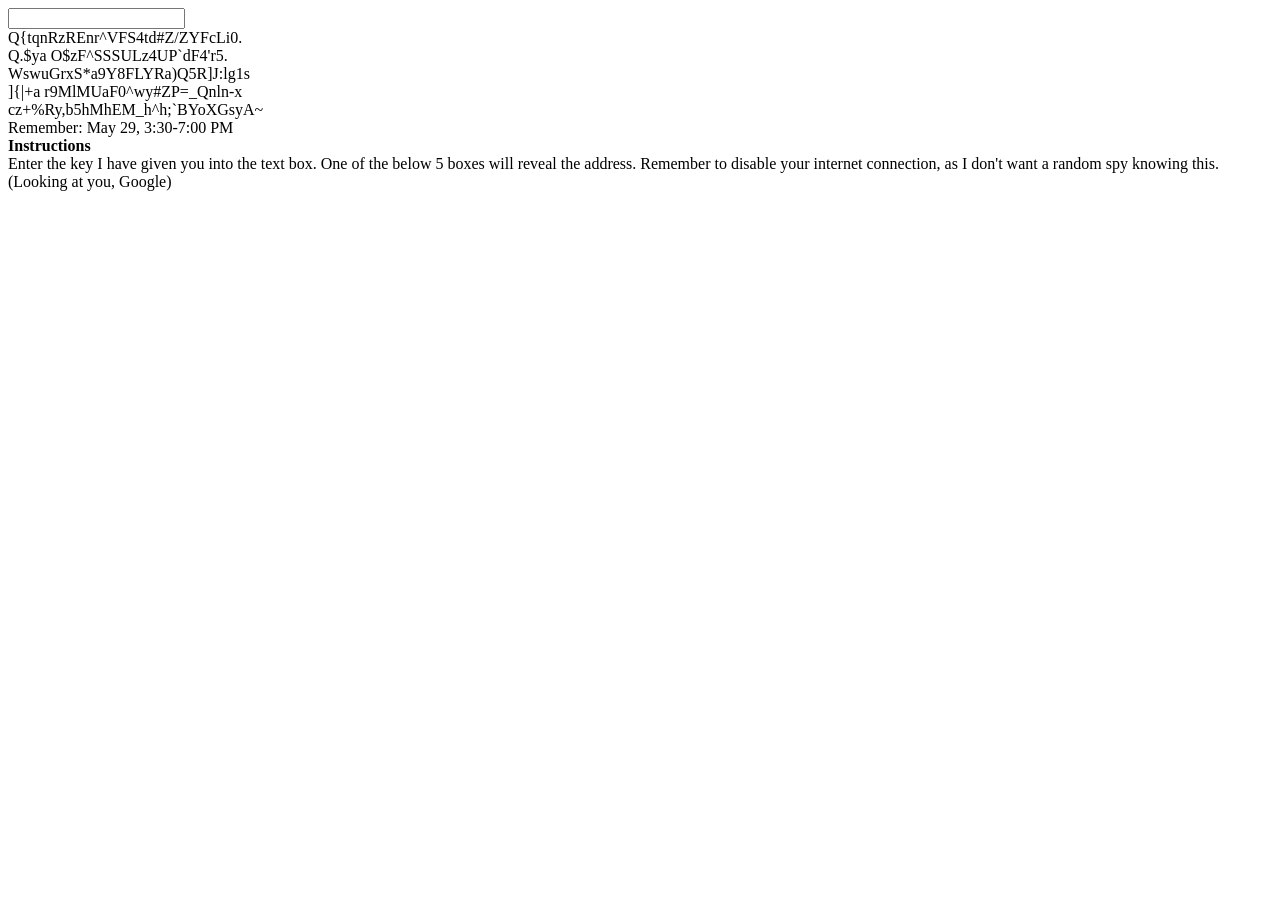
==== index.html @ 9e3c85e0 "Create index.html" ====
<!DOCTYPE html>
<html>
    <head>
        <link rel="stylesheet" href="style.css">
        <!--Open Sans Font-->
        <link rel="preconnect" href="https://fonts.googleapis.com">
        <link rel="preconnect" href="https://fonts.gstatic.com" crossorigin>
        <link href="https://fonts.googleapis.com/css2?family=Open+Sans:wght@300&display=swap" rel="stylesheet">
    </head>
    <body>
        <input type="text" id="inputkey" class="beau-ui" onkeyup="tryKey()">
        <div class="beau-ui" id="key1">Q{tqnRzREnr^VFS4td#Z/ZYFcLi0.</div>
        <div class="beau-ui" id="key2">Q.$ya  O$zF^SSSULz4UP`dF4'r5.</div>
        <div class="beau-ui" id="key3">WswuGrxS*a9Y8FLYRa)Q5R]J:lg1s</div>
        <div class="beau-ui" id="key4">]{|+a r9MlMUaF0^wy#ZP=_Qnln-x</div>
        <div class="beau-ui" id="key5">cz+%Ry,b5hMhEM_h^h;`BYoXGsyA~</div>
        <div class="beau-ui" id="datetime">Remember: May 29, 3:30-7:00 PM</div>
        <div class="beau-ui" id="instructions"><b>Instructions</b><br>Enter the key I have given you into the text box. One of the below 5 boxes will reveal the address. Remember to disable your internet connection, as I don't want a random spy knowing this. (Looking at you, Google)</div>
        <script>
            function rotate(str, n){
                let txt = str;
                for(i=0;i<n;i++){
                    txt = txt.substring(1)+txt.substring(0,1);
                }
                return(txt);
            }

            const message1 = "Q{tqnRzREnr^VFS4td#Z/ZYFcLi0.";
            const message2 = "Q.$ya  O$zF^SSSULz4UP`dF4'r5.";
            const message3 = "WswuGrxS*a9Y8FLYRa)Q5R]J:lg1s";
            const message4 = "]{|+a r9MlMUaF0^wy#ZP=_Qnln-x";
            const message5 = "cz+%Ry,b5hMhEM_h^h;`BYoXGsyA~";

            const out1 = document.getElementById('key1');
            const out2 = document.getElementById('key2');
            const out3 = document.getElementById('key3');
            const out4 = document.getElementById('key4');
            const out5 = document.getElementById('key5');

            function decrypt(message,key){
                const chars = " !#$%&'()*+,-./0123456789:;=?@ABCDEFGHIJKLMNOPQRSTUVWXYZ[]^_`abcdefghijklmnopqrstuvwxyz{|}~";
                let shift = "";
                let crypt = "";
                if(key.length > 0){
                    while(shift.length <= message.length){
                        shift += key;
                    }
                }
                for(let i=0;i<message.length;i++){
                    var f = shift.substring(i,i+1);
                    var l = message.substring(i,i+1);
                    var t = rotate(chars, chars.length-chars.indexOf(f));
                    crypt += t.substring(chars.indexOf(l),chars.indexOf(l)+1);
                }
                console.log("["+message+"]"+"["+key+"]",crypt);
                return(crypt);
            }

            function tryKey(){
                k = document.getElementById('inputkey').value;
                out1.innerHTML = decrypt(message1,k);
                out2.innerHTML = decrypt(message2,k);
                out3.innerHTML = decrypt(message3,k);
                out4.innerHTML = decrypt(message4,k);
                out5.innerHTML = decrypt(message5,k);
            }
        </script>
    </body>
</html>
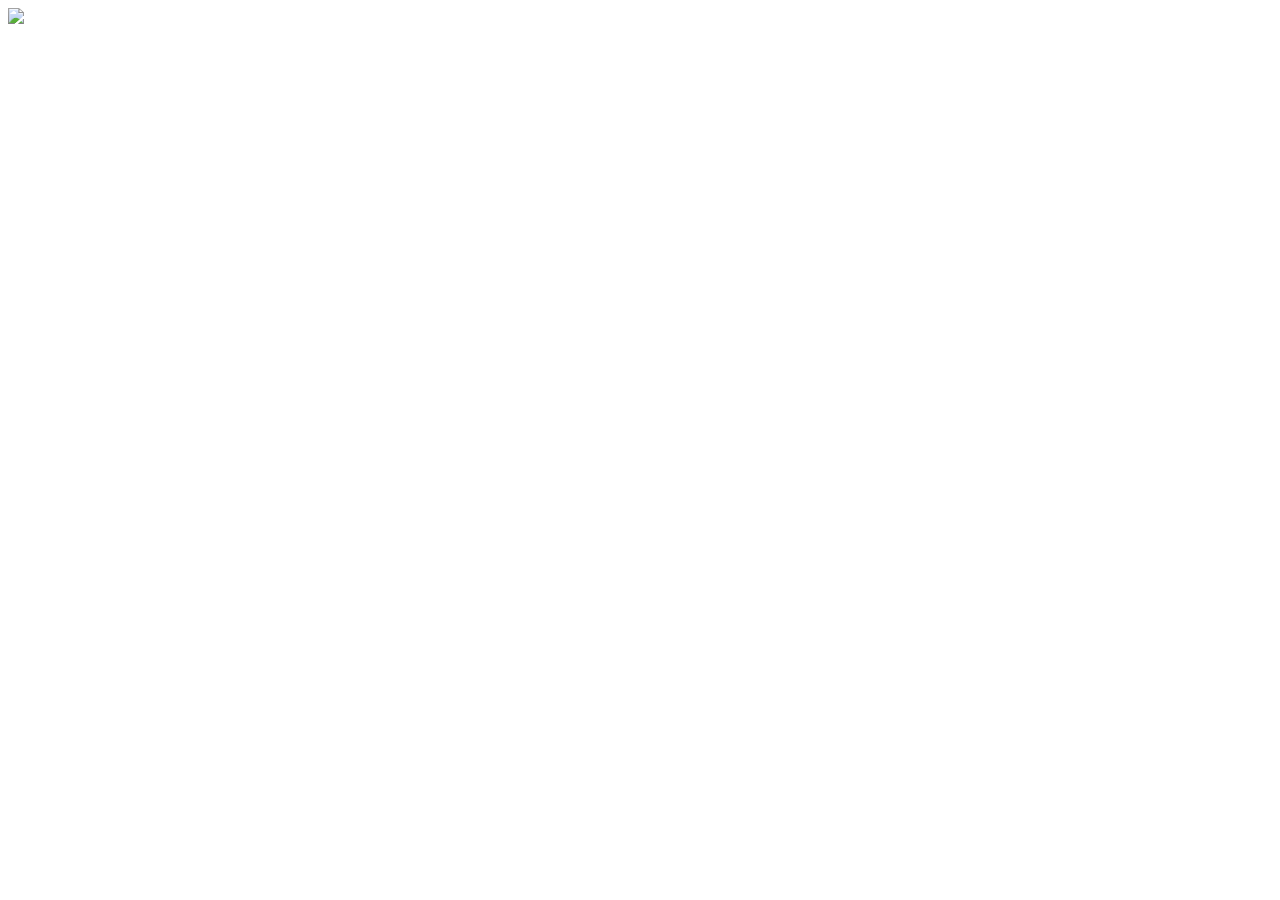
==== commit dd9d5106: "Update index.html" ====
--- a/index.html
+++ b/index.html
@@ -8,62 +8,8 @@
         <link href="https://fonts.googleapis.com/css2?family=Open+Sans:wght@300&display=swap" rel="stylesheet">
     </head>
     <body>
-        <input type="text" id="inputkey" class="beau-ui" onkeyup="tryKey()">
-        <div class="beau-ui" id="key1">Q{tqnRzREnr^VFS4td#Z/ZYFcLi0.</div>
-        <div class="beau-ui" id="key2">Q.$ya  O$zF^SSSULz4UP`dF4'r5.</div>
-        <div class="beau-ui" id="key3">WswuGrxS*a9Y8FLYRa)Q5R]J:lg1s</div>
-        <div class="beau-ui" id="key4">]{|+a r9MlMUaF0^wy#ZP=_Qnln-x</div>
-        <div class="beau-ui" id="key5">cz+%Ry,b5hMhEM_h^h;`BYoXGsyA~</div>
-        <div class="beau-ui" id="datetime">Remember: May 29, 3:30-7:00 PM</div>
-        <div class="beau-ui" id="instructions"><b>Instructions</b><br>Enter the key I have given you into the text box. One of the below 5 boxes will reveal the address. Remember to disable your internet connection, as I don't want a random spy knowing this. (Looking at you, Google)</div>
-        <script>
-            function rotate(str, n){
-                let txt = str;
-                for(i=0;i<n;i++){
-                    txt = txt.substring(1)+txt.substring(0,1);
-                }
-                return(txt);
-            }
-
-            const message1 = "Q{tqnRzREnr^VFS4td#Z/ZYFcLi0.";
-            const message2 = "Q.$ya  O$zF^SSSULz4UP`dF4'r5.";
-            const message3 = "WswuGrxS*a9Y8FLYRa)Q5R]J:lg1s";
-            const message4 = "]{|+a r9MlMUaF0^wy#ZP=_Qnln-x";
-            const message5 = "cz+%Ry,b5hMhEM_h^h;`BYoXGsyA~";
-
-            const out1 = document.getElementById('key1');
-            const out2 = document.getElementById('key2');
-            const out3 = document.getElementById('key3');
-            const out4 = document.getElementById('key4');
-            const out5 = document.getElementById('key5');
-
-            function decrypt(message,key){
-                const chars = " !#$%&'()*+,-./0123456789:;=?@ABCDEFGHIJKLMNOPQRSTUVWXYZ[]^_`abcdefghijklmnopqrstuvwxyz{|}~";
-                let shift = "";
-                let crypt = "";
-                if(key.length > 0){
-                    while(shift.length <= message.length){
-                        shift += key;
-                    }
-                }
-                for(let i=0;i<message.length;i++){
-                    var f = shift.substring(i,i+1);
-                    var l = message.substring(i,i+1);
-                    var t = rotate(chars, chars.length-chars.indexOf(f));
-                    crypt += t.substring(chars.indexOf(l),chars.indexOf(l)+1);
-                }
-                console.log("["+message+"]"+"["+key+"]",crypt);
-                return(crypt);
-            }
-
-            function tryKey(){
-                k = document.getElementById('inputkey').value;
-                out1.innerHTML = decrypt(message1,k);
-                out2.innerHTML = decrypt(message2,k);
-                out3.innerHTML = decrypt(message3,k);
-                out4.innerHTML = decrypt(message4,k);
-                out5.innerHTML = decrypt(message5,k);
-            }
-        </script>
+        <img src='https://flaticons.net/icon.php?slug_category=application&slug_icon=message-warning'>
+        <h1>Under Construction</h1>
+        <h3>This website is currently being constructed. Don't know when I'll push it out, as I currently am working on other projects.</h3>
     </body>
 </html>
--- a/style.css
+++ b/style.css
@@ -0,0 +1,88 @@
+*{
+    color: #FFFFFF;
+    font-family: 'Open Sans';
+}
+
+.beau-ui{
+    border:4px solid black;
+    background-color: rgba(0,0,0,0.3);
+    backdrop-filter: blur(5px);
+}
+
+#inputkey{
+    font-size:48px;
+    margin-top:100px;
+    width: 50%;
+}
+
+body{
+    background-image: url('https://images.pexels.com/photos/11932919/pexels-photo-11932919.jpeg?auto=compress&cs=tinysrgb&dpr=2&h=750&w=1260');
+    background-size: cover;
+}
+
+div{
+    width: 50%;
+    margin-top: 5px;
+    font-size: 48px;
+}
+
+#datetime, #key1{
+    margin-top: 50px;
+}
+
+::placeholder{
+    color:rgb(160,160,160);
+}
+
+@media (max-width:1513px){
+    #inputkey{
+        font-size:48px;
+        margin-top:100px;
+        width: 75%;
+    }
+
+    div{
+        width: 75%;
+        margin-top: 5px;
+        font-size: 48px;
+    }
+}
+@media (max-width:1024px){
+    #inputkey{
+        font-size:48px;
+        margin-top:100px;
+        width: 87%;
+    }
+
+    div{
+        width: 87%;
+        margin-top: 5px;
+        font-size: 48px;
+    }
+}
+@media (max-width:867px){
+    #inputkey{
+        font-size:48px;
+        margin-top:100px;
+        width: 100%;
+    }
+
+    div{
+        width: 100%;
+        margin-top: 5px;
+        font-size: 48px;
+    }
+}
+@media (max-width:765px){
+    #inputkey{
+        font-size:36px;
+        margin-top:100px;
+        width: 100%;
+    }
+
+    div{
+        width: 100%;
+        margin-top: 5px;
+        font-size: 36px;
+    }
+}
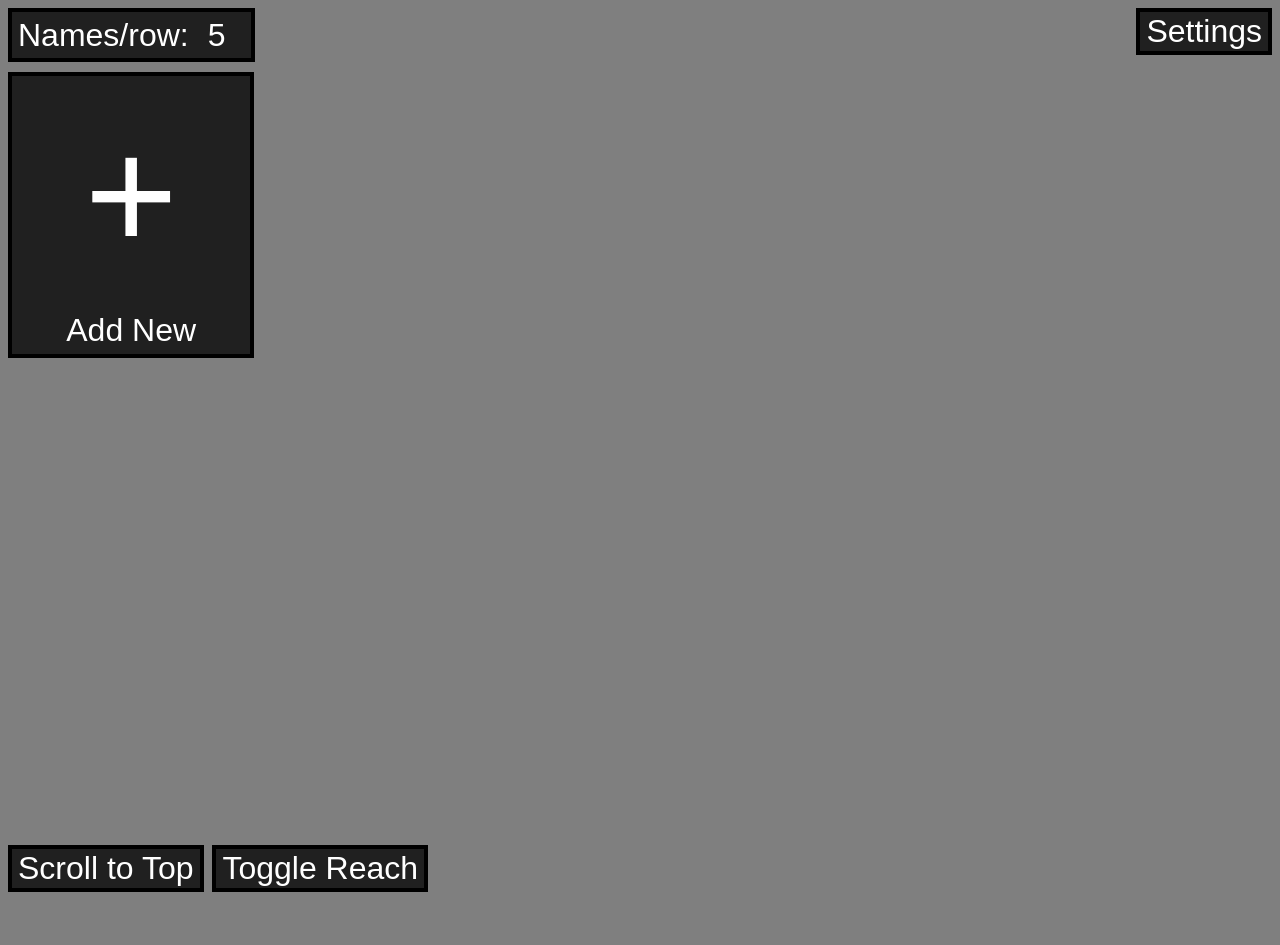
==== commit aa47806b: "Put the point system online" ====
--- a/index.html
+++ b/index.html
@@ -1,15 +1,300 @@
 <!DOCTYPE html>
 <html>
-    <head>
-        <link rel="stylesheet" href="style.css">
-        <!--Open Sans Font-->
-        <link rel="preconnect" href="https://fonts.googleapis.com">
-        <link rel="preconnect" href="https://fonts.gstatic.com" crossorigin>
-        <link href="https://fonts.googleapis.com/css2?family=Open+Sans:wght@300&display=swap" rel="stylesheet">
-    </head>
-    <body>
-        <img src='https://flaticons.net/icon.php?slug_category=application&slug_icon=message-warning'>
-        <h1>Under Construction</h1>
-        <h3>This website is currently being constructed. Don't know when I'll push it out, as I currently am working on other projects.</h3>
-    </body>
+
+<head>
+	<title>Point System</title>
+    <link rel="manifest" href="manifest.json">
+    <link rel="stylesheet" href="style.css">
+	<style id="offline-mode">
+	</style>
+	<style id="face-color">
+		.face { background-color: hsl(200, 100%, 50%) }
+	</style>
+	<style id="transparency"></style>
+	<style id="transition-speed-style"></style>
+	<style id="light-mode-style"></style>
+</head>
+
+<body>
+	<div id="topbar">
+		<div class="bar-mid-section" id="by-name-toolbar">
+			<button class="beau-ui fl" id="names-per-row">
+				<div>Names/row:</div>
+				<input type="range" id="names-per-row-slider">
+				<div id="names-per-row-value">5</div>
+			</button>
+		</div>
+		<div class="bar-mid-section" id="by-subject-toolbar">
+			<button class="beau-ui fl" id="name-list-btn" onclick="SetNameListSidebarState(1)">Name List</button>
+			<button class="beau-ui fl" id="edit-subjects-criteria-btn" onclick="SetDialogState('edit-name-dialog', 1)">Edit Subjects and Criteria</button>
+		</div>
+		<div class="bar-mid-section" id="clips-toolbar">
+			<button class="beau-ui fl" onclick="SetDialogState('add-name-dialog', 1)">Add New</button>
+			<div class="beau-ui fl hidden" id="rename-drop-zone">Drag here to rename</div>
+			<div class="beau-ui fl hidden" id="remove-drop-zone">Drag here to remove</div>
+		</div>
+		<button class="beau-ui fr" onclick="SetSettingsDialogState(1)">Settings</button>
+	</div>
+	<div id="master">
+		<div id="main-view">
+			<button class="beau-ui entry" id="add-entry" onclick="SetDialogState('add-name-dialog', 1)">
+				<div class="color">+</div>
+				<div class="name">Add New</div>
+			</button>
+		</div>
+		<div class="beau-ui hidden" id="name-view">
+			<div id="no-name-selected">
+				<div class="bold">No Name Selected</div>
+				<div>Use the <i>Name List</i> button to select a name.</div>
+			</div>
+		</div>
+		<div class="beau-ui hidden" id="clips-view">
+			<div id="no-categories">
+				<div class="bold">No Tiers Specified</div>
+				<div>Specify a list of tiers under Settings > Clips.</div>
+			</div>
+		</div>
+	</div>
+	<div id="name-list-sidebar-container">
+		<div class="beau-ui" id="name-list-sidebar">
+			
+		</div>
+	</div>
+	<div id="bottom-bar">
+		<button class="beau-ui" onclick="ScrollMasterToTop()">Scroll to Top</button>
+		<button class="beau-ui" onclick="ToggleReach()">Toggle Reach</button>
+	</div>
+	<div id="changer" style="pointer-events: none;">
+		<div class="changer-circle-container">
+			<button class="changer-circle"></button>
+		</div>
+	</div>
+	<div id="settings-container">
+		<div class="beau-ui" id="settings">
+			<div id="settings-sidebar">
+				<div class="bold">
+					<button onclick="SetSettingsDialogState(0)">X</button>
+					<div class="bold">Settings</div>
+				</div>
+				<div class="radio">
+					<button class="radio-item" onclick="ActivateSettingsPage('system')">System</button>
+					<button class="radio-item" onclick="ActivateSettingsPage('subjects-and-criteria')">Subjects & Criteria</button>
+					<button class="radio-item" onclick="ActivateSettingsPage('colors')">Colors</button>
+					<button class="radio-item" onclick="ActivateSettingsPage('clips')">Clips</button>
+					<button class="radio-item" onclick="ActivateSettingsPage('faces')">Faces</button>
+					<button class="radio-item" onclick="ActivateSettingsPage('numbers')">Numbers</button>
+					<button class="radio-item" onclick="ActivateSettingsPage('interface')">Interface</button>
+					<button class="radio-item" onclick="ActivateSettingsPage('save-load')">Import/Export Data</button>
+					<div class="radio-highlight"></div>
+				</div>
+			</div>
+			<div id="settings-body">
+				<div class="settings-page" id="system-settings-page">
+					<div class="beau-ui">
+						<div class="bold">System to use:</div>
+						<div class="radio" id="settings-system-systemtouse">
+							<button class="radio-item">Colors</button>
+							<button class="radio-item">Clips</button>
+							<button class="radio-item">Faces</button>
+							<button class="radio-item">Numbers</button>
+							<div class="radio-highlight"></div>
+						</div>
+					</div>
+					<div class="beau-ui pad">
+						<div class="bold">Default Percentage</div>
+						<div class="sub">When a new name is added to the list, it will be given this percentage.<br>A name's percentage is used to determine its color, face, or number.</div>
+						<div class="slider-value-container" id="settings-system-defaultpointssingle-container">
+							<input type="range" id="settings-system-defaultpointssingle">
+							<div class="slider-value" data-suffix="%">50%</div>
+						</div>
+					</div>
+					<div class="beau-ui">
+						<div class="bold">Point Mode</div>
+						<div class="radio" id="settings-system-pointsmode">
+							<button class="radio-item" onclick="SetPointsMode('name')">By Name</button>
+							<button class="radio-item" onclick="SetPointsMode('subject')">By Name and Subject</button>
+							<button class="radio-item" onclick="SetPointsMode('criteria')">By Name, Subject, and Criteria</button>
+							<div class="radio-highlight"></div>
+						</div>
+					</div>
+				</div>
+				<div class="settings-page" id="subjects-and-criteria-settings-page">
+					<div class="beau-ui pad">
+						<div class="bold">Default Subjects</div>
+						<div class="sub">Enter a list of subjects, one per line. Whenever you add a new name, you will have the option to use the list below or type in a custom list.</div>
+						<textarea name="" id="subjects-input"></textarea>
+					</div>
+					<div class="beau-ui pad">
+						<div class="bold">Default Criteria</div>
+						<div class="sub">Enter a list of criteria, one per line. Whenever you add a new name, you will have the option to use the list below or type in a custom list.</div>
+						<textarea name="" id="criteria-input"></textarea>
+					</div>
+				</div>
+				<div class="settings-page" id="colors-settings-page">
+					<div class="beau-ui" id="settings-colors-colors-container">
+						<div class="bold">Colors</div>
+						<div id="settings-colors-colors" style="display: flex;"></div>
+						<div class="sub drag-action">Click and hold a color to change its position or delete it.</div>
+					</div>
+				</div>
+				<div class="settings-page" id="clips-settings-page">
+					<div class="beau-ui pad">
+						<div class="bold">Clip Tiers</div>
+						<div class="sub">Enter a list of clip tiers, one per line, from best to worst.</div>
+						<textarea name="" id="clips-categories-input"></textarea>
+						<div id="apply-categories-btn-container">
+							<button onclick="ApplyClipsTiers()">Apply</button>
+						</div>
+					</div>
+					<div class="beau-ui pad bool-value-container">
+						<div>
+							<div class="bold">Use Color Settings</div>
+							<div class="sub">Colors specified in the Colors point system will used as the background colors for tier names.</div>
+						</div>
+						<button class="checkbox" id="settings-clips-usecolors"></button>
+					</div>
+				</div>
+				<div class="settings-page" id="faces-settings-page">
+					<div class="beau-ui" id="settings-faces-steps-container">
+						<div class="bold">Steps</div>
+						<div class="slider-value-container">
+							<input type="range" min=2 max=10 id="settings-faces-steps">
+							<div class="slider-value" data-suffix="">10</div>
+						</div>
+						<div id="settings-faces-steps-preview"></div>
+					</div>
+					<div class="beau-ui" id="settings-faces-color-container">
+						<div class="bold">Face Color</div>
+						<div class="slider-value-container">
+							<input type="range" min=0 default=180 max=360 class="hue-slider" id="settings-faces-color">
+							<div class="slider-value" data-suffix="">None</div>
+						</div>
+					</div>
+				</div>
+				<div class="settings-page" id="numbers-settings-page">
+					<div class="beau-ui number-value-container">
+						<div class="bold">Minimum Value</div>
+						<input type="number" placeholder="0" id="settings-numbers-min">
+					</div>
+					<div class="beau-ui number-value-container">
+						<div class="bold">Maximum Value</div>
+						<input type="number" placeholder="100" id="settings-numbers-max">
+					</div>
+				</div>
+				<div class="settings-page" id="interface-settings-page">
+					<div class="beau-ui bool-value-container">
+						<div class="bold">Blur Effect</div>
+						<button class="checkbox" id="settings-interface-blur"></button>
+					</div>
+					<div class="beau-ui bool-value-container">
+						<div class="bold">Light Mode</div>
+						<button class="checkbox" id="settings-interface-lightmode"></button>
+					</div>
+					<div class="beau-ui">
+						<div class="bold">Transition Speed</div>
+						<div class="slider-value-container">
+							<input type="range" min=0 default=0.2 max=2 step=0.1 id="settings-interface-transitionspeed">
+							<div class="slider-value" data-suffix="s">None</div>
+						</div>
+					</div>
+				</div>
+				<div class="settings-page" id="save-load-settings-page">
+					<button onclick="ExportData()">Export All Data to File</button>
+					<button onclick="ImportData()">Import All Data from File</button>
+					<div class="sub">To import your data on Firefox or another Firefox-based browser, use the input below to select a file, and then press the <i>Import All Data from File</i> button.</div>
+					<input type="file" id="import-data-file-input">
+				</div>
+			</div>
+		</div>
+	</div>
+	<div id="dialog-container">
+		<div class="beau-ui dialog" id="add-name-dialog">
+			<div class="dialog-title">Add Name</div>
+			<div class="dialog-inner">
+				<input type="text" class="first-item" id="add-name-input" placeholder="Enter a name">
+				<div id="add-name-textareas">
+					<div class="sub">Subjects (leave blank for default)</div>
+					<div class="sub">Criteria (leave blank for default)</div>
+					<textarea id="add-name-subjects"></textarea>
+					<textarea id="add-name-criteria"></textarea>
+				</div>
+			</div>
+			<div class="dialog-buttons">
+				<button onclick="AddName()">Add</button>
+				<button class="last-item" onclick="SetDialogState('add-name-dialog', 0)">Cancel</button>
+			</div>
+		</div>
+		<div class="beau-ui dialog" id="edit-name-dialog">
+			<div class="dialog-title">Edit Name</div>
+			<div class="dialog-inner">
+				<div id="edit-name-textareas">
+					<div class="sub">Subjects (leave blank for default)</div>
+					<div class="sub">Criteria (leave blank for default)</div>
+					<textarea id="edit-name-subjects"></textarea>
+					<textarea id="edit-name-criteria"></textarea>
+				</div>
+			</div>
+			<div class="dialog-buttons">
+				<button onclick="ApplyNewSubjects()">Apply</button>
+				<button onclick="SetDialogState('edit-name-dialog', 0)">Cancel</button>
+			</div>
+		</div>
+		<div class="beau-ui dialog" id="rename-name-dialog">
+			<div class="dialog-inner">
+				<div id="rename-name-text"></div>
+				<input type="text" id="rename-name-input">
+			</div>
+			<div class="dialog-buttons">
+				<button onclick="RenameName()">Rename</button>
+				<button onclick="SetDialogState('rename-name-dialog', 0)">Cancel</button>
+			</div>
+		</div>
+		<div class="beau-ui dialog" id="remove-name-dialog">
+			<div class="dialog-inner">
+				<div id="remove-name-text">Remove (some name) from the list?</div>
+			</div>
+			<div class="dialog-buttons">
+				<button onclick="RemoveName()">Remove</button>
+				<button onclick="SetDialogState('remove-name-dialog', 0)">Cancel</button>
+			</div>
+		</div>
+		<div class="beau-ui dialog" id="error-dialog">
+			<div class="dialog-inner" id="error-inner">
+				<div id="error-octagon">
+					<div class="error-octagon-side"></div>
+					<div class="error-octagon-side" style="transform: rotateZ(45deg);"></div>
+					<div class="error-octagon-side" style="transform: rotateZ(90deg);"></div>
+					<div class="error-octagon-side" style="transform: rotateZ(135deg);"></div>
+					<div class="error-octagon-side" style="transform: rotateZ(180deg);"></div>
+					<div class="error-octagon-side" style="transform: rotateZ(225deg);"></div>
+					<div class="error-octagon-side" style="transform: rotateZ(270deg);"></div>
+					<div class="error-octagon-side" style="transform: rotateZ(315deg);"></div>
+					<div class="error-octagon-x-leg" id="left-leg"></div>
+					<div class="error-octagon-x-leg" id="right-leg"></div>
+				</div>
+				<div id="error-text">This is an error message.</div>
+			</div>
+			<div class="dialog-buttons">
+				<button onclick="SetDialogState('error-dialog', 0)">OK</button>
+			</div>
+		</div>
+	</div>
+	<div id="banner" style="z-index: 1001;">
+		<div id="banner-text">
+			<span class="bold" id="banner-title">JavaScript Disabled</span><span id="banner-msg">This program requires JavaScript to function properly.</span>
+		</div>
+	</div>
+    <script src="script.js"></script>
+	<div id="selected"></div>
+	<div id="splash">
+		<div id="splash-bar-wrap">
+			<div id="splash-prog">0%</div>
+			<div id="splash-bar"></div>
+		</div>
+		<div id="splash-msg">Loading</div><br>
+		<div id="s-controls">O: Offline Mode</div>
+	</div>
+    <script src="splash.js"></script>
+</body>
+
 </html>
--- a/style.css
+++ b/style.css
@@ -1,88 +1,1132 @@
-*{
-    color: #FFFFFF;
-    font-family: 'Open Sans';
-}
-
-.beau-ui{
-    border:4px solid black;
-    background-color: rgba(0,0,0,0.3);
-    backdrop-filter: blur(5px);
-}
-
-#inputkey{
-    font-size:48px;
-    margin-top:100px;
+@import url(https://fonts.bunny.net/css?family=open-sans:400,300);
+
+:root {
+    --text-color: #fff;
+    --text-color-secondary: #b0b0b0;
+    --ui-color: #000;
+    --ui-color-25: rgba(0, 0, 0, 0.25);
+    --ui-color-50: rgba(0, 0, 0, 0.50);
+    --ui-color-75: rgba(0, 0, 0, 0.75);
+}
+
+html {
+    font-size: 32px;
+}
+
+body {
+    background-color: #7f7f7f;
+    background-size: cover;
+    font-family: "Open Sans", "Helvetica";
+    font-size: 1rem;
+    font-weight: 300;
+    overflow: hidden;
+}
+
+#master {
+    position: absolute;
+    top: 2.25rem;
+    left: 0px;
+    width: calc(100svw - 0.5rem);
+    height: calc(100svh - 4.5rem);
+    padding: 0px 0.25rem;
+    overflow-y: auto;
+    margin-top: 0px;
+}
+
+#master.reach {
+    margin-top: 50svh;
+}
+
+#title>.bold {
+    margin-right: 0.3rem;
+}
+
+
+/* Transitions */
+#master {
+    transition: transform var(--transition-speed), opacity var(--transition-speed), margin-top var(--transition-speed);
+}
+
+th,
+td,
+#names-per-row-slider,
+#name-list-sidebar-container {
+    transition: opacity var(--transition-speed);
+}
+
+.radio-highlight {
+    transition: top var(--transition-speed), height var(--transition-speed);
+}
+
+#splash {
+    transition: 1s;
+}
+
+#splash-bar {
+    transition: width var(--transition-speed);
+}
+
+#banner,
+#apply-categories-btn-container {
+    transition: max-height var(--transition-speed);
+}
+
+#topbar {
+    transition: margin-top var(--transition-speed);
+}
+
+#names-per-row {
+    transition: grid-template-columns var(--transition-speed);
+}
+
+#name-list-sidebar {
+    transition: left var(--transition-speed);
+}
+
+#dialog-container,
+#changer,
+#settings-container,
+.bar-mid-section,
+.settings-page {
+    transition: transform var(--transition-speed), opacity var(--transition-speed);
+}
+
+#settings-colors-colors>button {
+    transition: transform var(--transition-speed);
+}
+
+
+/* BWDS */
+button,
+input {
+    position: relative;
+    font-size: 1rem;
+    font-family: "Open Sans", "Helvetica";
+    font-weight: 300;
+    outline: none;
+}
+
+table {
+    border-collapse: collapse;
+}
+
+th {
+    font-weight: 400;
+}
+
+td {
+    position: relative;
+}
+
+th>div {
+    display: inline-block;
+    line-height: 2rem;
+}
+
+th>button {
+    display: inline-flex;
+    aspect-ratio: 1;
+    align-items: center;
+    justify-content: center;
+    font-size: 0.67rem;
+    margin: 0.25rem 0.125rem;
+    background: none;
+}
+
+th>button>img {
+    width: 1rem;
+    height: 1rem;
+}
+
+.radio {
+    position: relative;
+    padding-left: 0.25rem;
+    user-select: none;
+}
+
+.radio-item {
+    cursor: pointer;
+    background: none;
+    border: none;
+    display: block;
+}
+
+.radio-highlight {
+    position: absolute;
+    left: 0px;
+    top: 0px;
+    width: 0.125rem;
+    height: 1.35rem;
+}
+
+textarea {
+    border: none;
+    width: calc(100% - 0.125rem);
+    resize: none;
+    font-family: "Open Sans";
+    font-size: 0.75rem;
+    height: 10rem;
+    border-bottom: 0.0625rem solid #7f7f7f;
+}
+
+.checkbox {
+    width: 1.05rem;
+    height: 1.05rem;
+    margin: 0.25rem 0.125rem;
+    background: none;
+}
+
+input::file-selector-button {
+    font-family: "Open Sans";
+    font-weight: 300;
+    background: none;
+}
+
+
+/* Shortcuts */
+.ib {
+    display: inline-block;
+}
+
+.bold {
+    font-weight: 400;
+}
+
+.fl {
+    float: left;
+}
+
+.fr {
+    float: right;
+}
+
+.fade-out-left {
+    transform: translateX(-1.5rem);
+    opacity: 0;
+}
+
+.fade-out-right {
+    transform: translateX(1.5rem);
+    opacity: 0;
+}
+
+.sub {
+    font-size: 0.667rem;
+}
+
+
+/* Splash */
+#splash {
+    position: absolute;
+    top: 0;
+    left: 0;
+    width: 100%;
+    height: 100vh;
+    text-align: center;
+    font-size: 1.25rem;
+}
+
+#splash-msg {
+    line-height: 100vh;
+}
+
+#s-controls {
+    margin-top: -120px;
+    font-size: 0.875rem;
+}
+
+#splash-bar-wrap {
+    position: absolute;
+    top: 69vh;
+    left: 30vw;
+    width: 40vw;
+    height: 39px;
+}
+
+#splash-bar {
+    position: absolute;
+    left: 0px;
+    top: 0px;
+    height: 100%;
+    width: 0%;
+    backdrop-filter: invert(100%);
+}
+
+#splash-prog {
+    font-size: 0.875rem;
+}
+
+
+/* Scrollbars */
+::-webkit-scrollbar {
+    width: 10px;
+}
+
+::-webkit-scrollbar-track {
+    background: #f1f1f1;
+}
+
+::-webkit-scrollbar-thumb {
+    background: #888;
+}
+
+::-webkit-scrollbar-thumb:hover {
+    background: #555;
+}
+
+
+/* Top Banner */
+#banner {
+    position: fixed;
+    width: 100svw;
+    max-height: 5rem;
+    margin: -0.25rem 0px 0.25rem -0.25rem;
+    background-color: rgba(255, 0, 0, 0.7);
+    backdrop-filter: blur(0.15625rem);
+    overflow: hidden;
+    text-align: center;
+}
+
+#banner.hidden {
+    max-height: 0px;
+}
+
+#banner-title {
+    margin-right: 1rem;
+}
+
+
+/* Main View */
+#main-view {
+    width: 100%;
+    display: grid;
+    grid-template-columns: repeat(5, minmax(0, 1fr));
+    gap: 0.25rem;
+}
+
+#main-view.hidden,
+#clips-view.hidden,
+#name-view.hidden {
+    display: none;
+}
+
+.entry {
+    padding: 0px;
+    overflow: hidden;
+}
+
+.entry>.color,
+.entry>.face,
+.entry>.number {
+    margin: 0.25rem 0.25rem 0px 0.25rem;
+    width: calc(100% - 0.75rem);
+    aspect-ratio: 1;
+}
+
+.entry>.name {
+    width: 100%;
+    text-align: center;
+    min-height: 1.5rem;
+    line-height: 1.5rem;
+}
+
+.entry>.number {
+    font-size: 2.5rem;
+    border-color: transparent;
+    display: flex;
+    align-items: center;
+    justify-content: center;
+}
+
+#add-entry>.color {
+    display: flex;
+    align-items: center;
+    justify-content: center;
+    font-size: 5rem;
+    line-height: 0.5rem;
+    border-color: transparent;
+}
+
+
+/* Detailed name view */
+#name-view {
+    width: calc(100svw - 0.75rem);
+    max-height: calc(100svh - 4.5rem);
+    display: table;
+}
+
+#no-name-selected,
+#no-categories {
+    text-align: center;
+    line-height: 2rem;
+    padding: 1rem;
+}
+
+#no-subjects {
+    text-align: center;
+    line-height: 2rem;
+    padding: 1rem;
+}
+
+
+/* Clips view */
+#clips-view {
+    width: 100%;
+    user-select: none;
+}
+
+#clips-view>tr:nth-last-child(1) {
+    vertical-align: top;
+}
+
+
+/* Top bar */
+#topbar {
+    width: calc(100svw - 0.5rem);
+}
+
+#topbar.reach {
+    margin-top: calc(50svh + 0.25rem);
+}
+
+#topbar>* {
+    user-select: none;
+}
+
+#topbar>.bold {
+    padding: 0.03125rem;
+}
+
+.bar-mid-section {
+    position: absolute;
+    transform: translateY(-1rem);
+    opacity: 0;
+    pointer-events: none;
+}
+
+.bar-mid-section.active {
+    transform: translateY(0px);
+    opacity: 1;
+    pointer-events: auto;
+}
+
+#names-per-row {
+    display: grid;
+    grid-template-columns: 1fr 0px 1.75rem;
+    cursor: pointer;
+    height: 1.68rem;
+    line-height: 1.68rem;
+}
+
+#names-per-row>* {
+    overflow: hidden;
+    white-space: nowrap;
+    line-height: 1.4rem;
+}
+
+#names-per-row-slider {
+    opacity: 0;
+}
+
+#names-per-row.expanded,
+#names-per-row:has(#names-per-row-slider:focus) {
+    grid-template-columns: 0fr 10rem 1.75rem;
+}
+
+#names-per-row.expanded>#names-per-row-slider,
+#names-per-row:has(#names-per-row-slider:focus)>#names-per-row-slider {
+    opacity: 1;
+}
+
+#edit-subjects-criteria-btn,
+#clips-toolbar>div:nth-child(3) {
+    margin-left: 0.25rem;
+}
+
+#clips-toolbar>div {
+    padding: 0.03125rem;
+}
+
+#clips-toolbar>.hidden {
+    display: none;
+}
+
+/* Bottom bar */
+#bottom-bar {
+    position: fixed;
+    left: 0.25rem;
+    bottom: 0.25rem;
+}
+
+
+/* Name list sidebar */
+#name-list-sidebar-container {
+    position: fixed;
+    left: 0px;
+    top: 0px;
+    width: 100svw;
+    height: 100svh;
+    z-index: 50;
+    pointer-events: none;
+    opacity: 0;
+}
+
+#name-list-sidebar {
+    position: absolute;
+    top: 0.25rem;
+    left: -10.25rem;
+    width: 10rem;
+    height: calc(100svh - 0.75rem);
+    overflow-y: auto;
+}
+
+#name-list-sidebar-container.active {
+    pointer-events: auto;
+    opacity: 1;
+}
+
+#name-list-sidebar-container.active>#name-list-sidebar {
+    left: 0.25rem;
+}
+
+#name-list-sidebar-header {
+    display: grid;
+    grid-template-columns: 1.6rem 1fr;
+}
+
+#name-list-sidebar-header>.bold {
+    place-self: center;
+}
+
+#name-list-sidebar>button {
+    display: block;
+    width: 100%;
+    background: none;
+    border: none;
+    text-align: left;
+    overflow-y: auto;
+}
+
+#name-list-sidebar>button:focus {
+    outline: 0.0625rem solid #fff;
+}
+
+#name-list-sidebar-header>button {
+    border: none;
+    background: none;
+    width: 100%;
+}
+
+
+/* Dialogs */
+#dialog-container {
+    position: fixed;
+    display: flex;
+    left: 0px;
+    top: 0px;
+    width: 100svw;
+    height: 100svh;
+    align-items: center;
+    justify-content: center;
+    pointer-events: none;
+    opacity: 0;
+    transform: scale(1.15);
+}
+
+#dialog-container.active {
+    pointer-events: all;
+    transform: scale(1);
+    opacity: 1;
+}
+
+.dialog {
+    text-align: center;
+    display: none;
+    padding: 0px;
+}
+
+.dialog.visible {
+    display: inline-block;
+}
+
+.dialog-title {
+    font-weight: 400;
+    padding: 0.0625rem;
+}
+
+.dialog-inner {
+    padding: 0px 0.25rem;
+}
+
+.dialog-inner>input {
+    width: 16rem;
+    border: none;
+    border-bottom: 0.0625rem solid #7f7f7f;
+}
+
+.dialog-buttons {
+    width: 100%;
+    display: flex;
+    margin-top: 0.25rem;
+}
+
+.dialog-buttons>button {
+    width: 100%;
+    border: none;
+}
+
+#remove-name-text {
+    max-width: 15rem;
+    margin: 0.5rem;
+}
+
+#add-name-textareas,
+#edit-name-textareas {
+    display: grid;
+    grid-template-columns: 1fr 1fr;
+    width: 25rem;
+    gap: 0.25rem;
+}
+
+
+/* Error dialog */
+#error-inner {
+    display: grid;
+    grid-template-columns: 5rem 1fr;
+}
+
+#error-octagon {
+    position: relative;
+    margin: 1rem 1rem 1rem 0.5rem;
+    height: 3rem;
+}
+
+.error-octagon-side {
+    position: absolute;
+    left: 0px;
+    top: 0px;
+    width: 37%;
+    height: 100%;
+    margin: 0px 32.5%;
+    border-top: 0.125rem solid #f00;
+}
+
+.error-octagon-x-leg {
+    position: absolute;
+    left: calc(24% + 0.0625rem);
+    top: calc(50% + 0.03125rem);
+    width: 52%;
+    height: 0.125rem;
+    background-color: #f00;
+}
+
+#left-leg {
+    transform: rotateZ(45deg);
+}
+
+#right-leg {
+    transform: rotateZ(-45deg);
+}
+
+#error-text {
+    place-self: center;
+    margin-right: 0.75rem;
+    max-width: 15rem;
+    text-align: left;
+}
+
+
+/* Changer */
+#changer {
+    position: absolute;
+    display: flex;
+    align-items: center;
+    justify-content: center;
+    left: 0px;
+    top: 0px;
+    width: 10rem;
+    height: 10rem;
+    transform: scale(0.8);
+    opacity: 0;
+    pointer-events: none;
+}
+
+#changer.active {
+    transform: scale(1);
+    opacity: 1;
+}
+
+.changer-circle-container {
+    position: absolute;
+    left: calc(50% - 1.125rem);
+    top: 0px;
+    width: 2rem;
+    height: 100%;
+}
+
+.changer-circle {
+    display: flex;
+    align-items: center;
+    justify-content: center;
+    width: 2rem;
+    height: 2rem;
+    border-radius: 50%;
+    cursor: pointer;
+}
+
+.changer-circle>img {
+    width: 1.25rem;
+    height: 1.25rem;
+}
+
+#changer.active>.changer-circle-container>.changer-circle {
+    pointer-events: all;
+}
+
+#changer.active>.number-changer {
+    pointer-events: auto;
+}
+
+.number-changer {
+    width: 100%;
+    display: grid;
+    grid-template-columns: 1fr 1fr 1fr 1fr;
+}
+
+.number-changer>div:first-child {
+    display: flex;
+    grid-column-start: 1;
+    grid-column-end: 4;
+}
+
+.number-changer>div:nth-child(2) {
+    place-self: center;
+}
+
+.number-changer>button:last-child {
+    grid-column-start: 3;
+    grid-column-end: 5;
+    place-self: center;
+}
+
+.number-changer>div>input {
+    width: 100%;
+}
+
+.number-changer>button {
+    background: none;
+    border: none;
+    padding: 0.25rem 0px;
+    display: flex;
+    align-items: center;
+    justify-content: center;
+}
+
+.number-changer>button>img {
+    width: 1.25rem;
+    height: 1.25rem;
+}
+
+
+/* Faces */
+.face {
+    position: relative;
+    aspect-ratio: 1;
+    border-radius: 50%;
+}
+
+td>.face {
+    margin: auto;
+    height: 2.5rem;
+}
+
+.eye {
+    position: absolute;
+    outline: 0.125rem solid #000;
+    top: 23%;
+    width: 20%;
+    height: 20%;
+    background-color: #fff;
+    border-radius: 50%;
+}
+
+.left.eye {
+    left: 23%;
+}
+
+.right.eye {
+    right: 23%;
+}
+
+.pupil {
+    position: absolute;
+    left: 25%;
+    top: 25%;
     width: 50%;
-}
-
-body{
-    background-image: url('https://images.pexels.com/photos/11932919/pexels-photo-11932919.jpeg?auto=compress&cs=tinysrgb&dpr=2&h=750&w=1260');
-    background-size: cover;
-}
-
-div{
-    width: 50%;
-    margin-top: 5px;
-    font-size: 48px;
-}
-
-#datetime, #key1{
-    margin-top: 50px;
-}
-
-::placeholder{
-    color:rgb(160,160,160);
-}
-
-@media (max-width:1513px){
-    #inputkey{
-        font-size:48px;
-        margin-top:100px;
-        width: 75%;
-    }
-
-    div{
-        width: 75%;
-        margin-top: 5px;
-        font-size: 48px;
-    }
-}
-@media (max-width:1024px){
-    #inputkey{
-        font-size:48px;
-        margin-top:100px;
-        width: 87%;
-    }
-
-    div{
-        width: 87%;
-        margin-top: 5px;
-        font-size: 48px;
-    }
-}
-@media (max-width:867px){
-    #inputkey{
-        font-size:48px;
-        margin-top:100px;
-        width: 100%;
-    }
-
-    div{
-        width: 100%;
-        margin-top: 5px;
-        font-size: 48px;
-    }
-}
-@media (max-width:765px){
-    #inputkey{
-        font-size:36px;
-        margin-top:100px;
-        width: 100%;
-    }
-
-    div{
-        width: 100%;
-        margin-top: 5px;
-        font-size: 36px;
-    }
-}
+    height: 50%;
+    background-color: #000;
+    border-radius: 50%;
+}
+
+.mouth {
+    position: absolute;
+    left: 10%;
+    top: 10%;
+    width: 80%;
+    height: 80%;
+    background-color: #000;
+    border-radius: 50%;
+}
+
+/* Settings */
+#settings-container {
+    position: absolute;
+    left: 0px;
+    top: 0px;
+    width: 100svw;
+    height: 100svh;
+    display: flex;
+    align-items: center;
+    justify-content: center;
+    pointer-events: none;
+    transform: scale(1.1);
+    opacity: 0;
+}
+
+#settings-container.visible {
+    pointer-events: auto;
+    transform: scale(1);
+    opacity: 1;
+}
+
+#settings {
+    position: relative;
+    grid-template-columns: 9.5rem 1fr;
+    width: 85svw;
+    height: 80svh;
+    display: grid;
+    padding: 0px;
+}
+
+#settings-sidebar {
+    overflow-y: auto;
+}
+
+#settings-sidebar>.bold {
+    display: grid;
+    grid-template-columns: 1.6rem 1fr;
+    margin-bottom: 0.25rem;
+    text-align: center;
+}
+
+#settings-sidebar>div>.bold {
+    padding: 0.125rem;
+}
+
+#settings-sidebar>div>button {
+    border: none;
+    background: none;
+    width: 100%;
+}
+
+#settings-sidebar>.radio>button {
+    text-align: left;
+}
+
+#settings-body {
+    padding: 0.25rem;
+    max-height: calc(80svh - 0.5rem);
+    overflow-y: auto;
+}
+
+.settings-page {
+    position: absolute;
+    width: calc(100% - 10rem);
+    height: calc(100% - 0.5rem);
+    overflow-y: auto;
+}
+
+.settings-page.fade-up {
+    opacity: 0;
+    transform: translateY(-1rem);
+    pointer-events: none;
+}
+
+.settings-page.fade-down {
+    opacity: 0;
+    transform: translateY(1rem);
+    pointer-events: none;
+}
+
+.settings-page>.beau-ui {
+    margin-bottom: 0.25rem;
+}
+
+.slider-value-container {
+    display: grid;
+    grid-template-columns: 1fr 2rem;
+}
+
+.slider-value-container>.slider-value {
+    place-self: center;
+}
+
+.bool-value-container {
+    display: grid;
+    grid-template-columns: 1fr 1.35rem;
+}
+
+.number-value-container {
+    display: grid;
+    grid-template-columns: 1fr 3rem;
+}
+
+#settings-system-defaultpointssingle-container {
+    grid-template-columns: 1fr 3rem;
+}
+
+#settings-system-defaultpointssingle-value {
+    place-self: center;
+}
+
+#settings-colors-colors-container {
+    padding: 0px;
+}
+
+.settings-page>.beau-ui:not(.pad)>.bold,
+#settings-colors-colors-container>.sub,
+.pad {
+    padding: 0px 0.25rem;
+}
+
+#settings-colors-colors {
+    display: flex;
+    width: calc(100% - 1rem);
+    margin: 0.125rem 0.5rem;
+}
+
+#settings-colors-colors>button {
+    flex-grow: 1;
+    height: 1.5rem;
+    margin: 0.125rem;
+}
+
+#apply-categories-btn-container > button {
+    margin-bottom: 0.25rem;
+}
+
+.points-conversion {
+    position: absolute;
+    left: 0px;
+    bottom: -0.958rem;
+    font-size: 0.5rem;
+    width: 100%;
+    font-weight: 400;
+    text-align: center;
+}
+
+.drag-action {
+    margin-top: 1rem;
+}
+
+.hue-slider {
+    -webkit-appearance: none;
+    appearance: none;
+    background: linear-gradient(to right,
+            hsl(0, 100%, 50%),
+            hsl(30, 100%, 50%),
+            hsl(60, 100%, 50%),
+            hsl(90, 100%, 50%),
+            hsl(120, 100%, 50%),
+            hsl(150, 100%, 50%),
+            hsl(180, 100%, 50%),
+            hsl(210, 100%, 50%),
+            hsl(240, 100%, 50%),
+            hsl(270, 100%, 50%),
+            hsl(300, 100%, 50%),
+            hsl(330, 100%, 50%),
+            hsl(360, 100%, 50%));
+    height: 0.5rem;
+    place-self: center;
+}
+
+.hue-slider::-webkit-slider-thumb,
+.hue-slider::-moz-range-thumb {
+    border-radius: 0px;
+    border: 0.0625rem solid #000;
+    background: #fff;
+    width: 0.5rem;
+}
+
+#settings-colors-colors>button.dragging {
+    transition: none;
+    z-index: 100;
+}
+
+#settings-colors-colors:has(.dragging)>button>.points-conversion {
+    opacity: 0;
+}
+
+#settings-colors-colors>button:not(.beau-ui) {
+    border: none;
+}
+
+#settings-faces-steps-preview {
+    width: 100%;
+    display: flex;
+    margin-bottom: 1rem;
+}
+
+#settings-faces-color {
+    margin: 0px 0.25rem;
+    width: calc(100% - 0.5rem);
+}
+
+#clips-categories-input,
+#criteria-input,
+#subjects-input {
+    margin-bottom: 0.25rem;
+}
+
+#apply-categories-btn-container {
+    max-height: 0px;
+    overflow: hidden;
+}
+
+#apply-categories-btn-container.visible {
+    max-height: 2rem;
+}
+
+#apply-categories-btn-container>button {
+    background: none;
+    height: 1.75rem;
+}
+
+#save-load-settings-page>button {
+    background: none;
+    display: block;
+    width: 96%;
+    margin: 2%;
+}
+
+#save-load-settings-page>.sub {
+    margin: 2%;
+}
+
+#import-data-file-input {
+    font-weight: 400;
+    width: 96%;
+    margin: 2%;
+    text-align: center;
+}
+
+
+/* UI Colors */
+.beau-ui,
+th>button,
+.radio-item,
+textarea,
+#splash,
+#name-list-sidebar>button,
+#name-list-sidebar-header>button,
+.dialog-inner>input,
+.dialog-buttons>button,
+#settings-container,
+#settings-sidebar>div>button,
+.points-conversion,
+#apply-categories-btn-container>button,
+#save-load-settings-page>button,
+input::file-selector-button {
+    color: var(--text-color);
+}
+
+.checkbox,
+#settings-colors-colors>button.beau-ui,
+#apply-categories-btn-container>button,
+th>button,
+#save-load-settings-page>button,
+input::file-selector-button {
+    border: 0.0625rem solid var(--text-color);
+}
+
+#name-list-sidebar-container.active,
+#dialog-container,
+.dialog-buttons>button,
+#settings-container,
+#settings-sidebar>div>.bold,
+.settings-page>.beau-ui {
+    background-color: var(--ui-color-25);
+}
+
+.beau-ui,
+.dialog-inner>input {
+    background-color: var(--ui-color-75);
+}
+
+.radio-highlight,
+.checkbox.active {
+    background-color: var(--text-color);
+}
+
+textarea,
+#splash {
+    background-color: var(--ui-color);
+}
+
+.beau-ui ,
+.entry>.color,
+.entry>.face,
+.entry>.number,
+.changer-circle {
+    border: 0.125rem solid var(--ui-color);
+}
+
+td,
+tr,
+th {
+    border: 0.0625rem solid var(--ui-color);
+}
+
+
+button:active,
+.points-conversion {
+    color: var(--text-color-secondary);
+}
+
+.dialog-inner>input:focus {
+    border-bottom: 0.0625rem solid var(--text-color);
+}
+
+.dialog-buttons>button {
+    outline: 0.03125rem solid var(--ui-color);
+    border-top: 0.03125rem solid var(--ui-color);
+}
+
+.number-value-container>input {
+    background-color: var(--ui-color);
+    border: none;
+    color: var(--text-color );
+}
+
+#name-list-sidebar>button,
+#name-list-sidebar-header,
+#settings-sidebar>.bold {
+    border-bottom: 0.0625rem solid var(--ui-color);
+}
+
+#settings-sidebar,
+#settings-sidebar>.bold>button {
+    border-right: 0.0625rem solid var(--ui-color);
+}
+
+#settings-sidebar>.bold>button {
+    background-color: var(--ui-color-50);
+}
+
+/* Active */
+button:focus,
+input:focus,
+textarea:focus {
+    outline: 0.0625rem solid var(--text-color);
+    outline-offset: -0.0625rem;
+}
